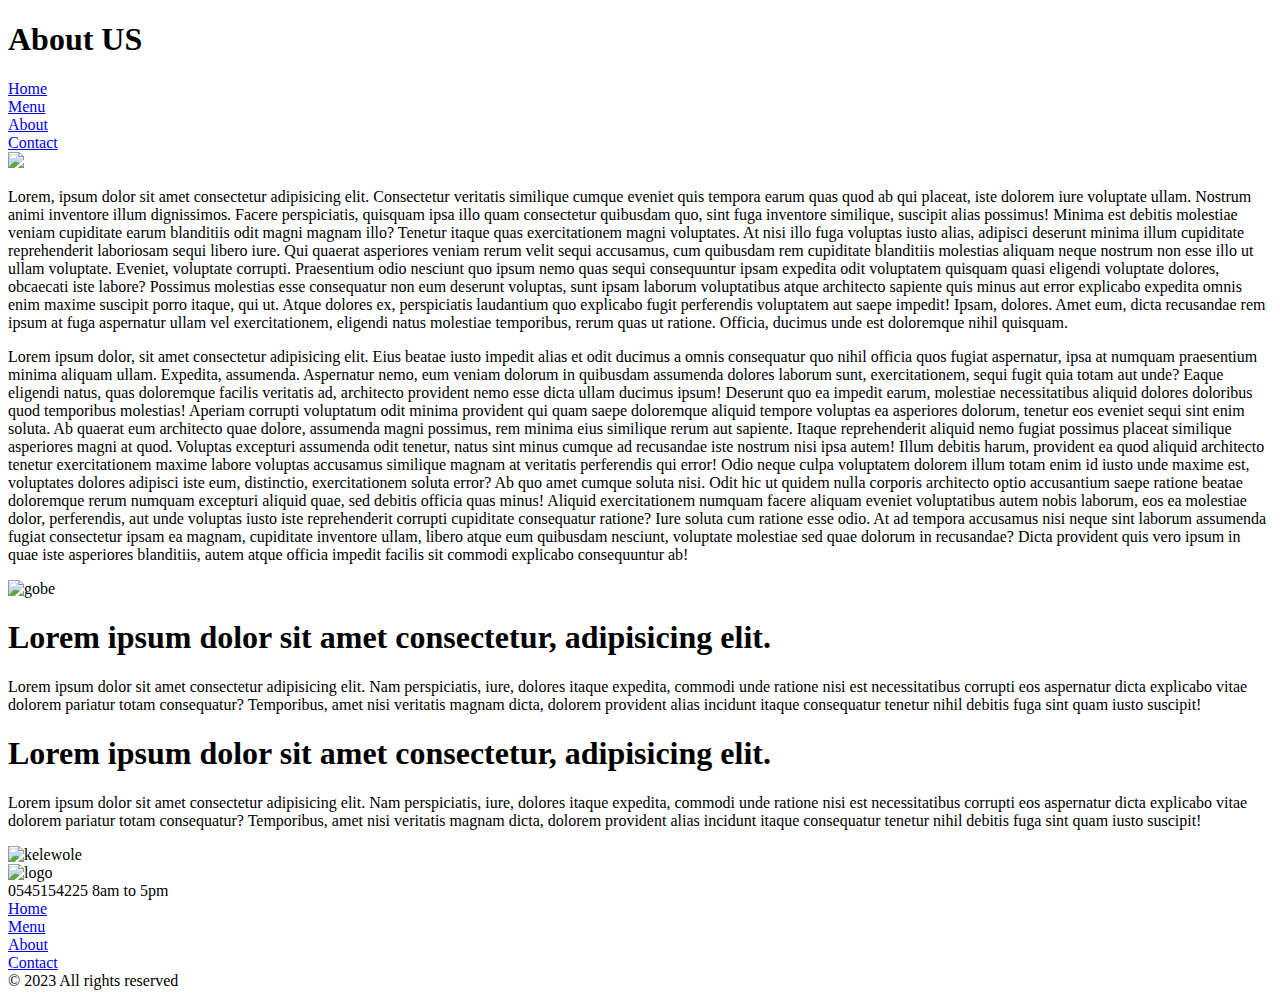
==== about.html @ 2a724646 "Add files via upload" ====
<!DOCTYPE html>
<html>
<head>
    <meta charset="UTF-8" >
    <meta name="author" content="Samuel Wai Okyere">
    <meta name="viewport"  content="width=device-width, initial-scale=1.0">
    <meta name="Description" content="This is my Project from my diploma in wesite development afrom Alison">
    <link rel="stylesheet" href="../Restaurant Site/styles/about.css">
    <link rel="stylesheet" href="../Restaurant Site/styles/skewed.css">
    <link rel="stylesheet" href="../Restaurant Site/styles/common.css">
    <link rel="stylesheet" href="../Restaurant Site/styles/Square_grid.css">
    <link rel="stylesheet" href="../Restaurant Site/styles/footer.css">
    <link rel="stylesheet" href="../Restaurant Site/styles/media-queries.css">
    <link rel="preconnect" href="https://fonts.gstatic.com" crossorigin>
    <link rel="stylesheet" href="https://cdnjs.cloudflare.com/ajax/libs/font-awesome/6.5.1/css/all.min.css" integrity="sha512-DTOQO9RWCH3ppGqcWaEA1BIZOC6xxalwEsw9c2QQeAIftl+Vegovlnee1c9QX4TctnWMn13TZye+giMm8e2LwA==" crossorigin="anonymous" referrerpolicy="no-referrer" />
    <link href="https://fonts.googleapis.com/css2?family=Roboto:ital,wght@0,400;0,500;1,500&family=Ubuntu:wght@400;500&display=swap" rel="stylesheet">


    <title>About Us</title>
</head>

<body>
<div class="skewed-header">
    <div class="header-bg" style="background-image: url(./Images/about_header.jpg);"></div>

        <div class="skewed-header-wrapper">
            <div class="skewed-header-content">
                <div class="heading-wrapper">
                    <h1>About US</h1>
                </div> 

                <div class="links-wrapper">

                    <div class="nav_link">
                    <a href="index.html">Home</a>
                    </div>
                    <div class="nav_link">
                    <a href="menu.html">Menu</a> 
                    </div>
                    <div class="nav_link">
                    <a href="about.html">About</a> 
                    </div>
                    <div class="nav_link">
                    <a href="contact.html">Contact</a>
                    </div>

                </div>
            </div>
        </div>
</div>
<div class="page-container">
    <div class="content-wrapper">
        <!-- image goes here -->
        <img src="../Restaurant Site/Images/about_cooking konkonte.jpg" id="cooking"> 
        <p>Lorem, ipsum dolor sit amet consectetur adipisicing elit. Consectetur veritatis similique cumque eveniet quis tempora earum quas quod ab qui placeat, iste dolorem iure voluptate ullam. Nostrum animi inventore illum dignissimos. Facere perspiciatis, quisquam ipsa illo quam consectetur quibusdam quo, sint fuga inventore similique, suscipit alias possimus! Minima est debitis molestiae veniam cupiditate earum blanditiis odit magni magnam illo? Tenetur itaque quas exercitationem magni voluptates. At nisi illo fuga voluptas iusto alias, adipisci deserunt minima illum cupiditate reprehenderit laboriosam sequi libero iure. Qui quaerat asperiores veniam rerum velit sequi accusamus, cum quibusdam rem cupiditate blanditiis molestias aliquam neque nostrum non esse illo ut ullam voluptate. Eveniet, voluptate corrupti. Praesentium odio nesciunt quo ipsum nemo quas sequi consequuntur ipsam expedita odit voluptatem quisquam quasi eligendi voluptate dolores, obcaecati iste labore? Possimus molestias esse consequatur non eum deserunt voluptas, sunt ipsam laborum voluptatibus atque architecto sapiente quis minus aut error explicabo expedita omnis enim maxime suscipit porro itaque, qui ut. Atque dolores ex, perspiciatis laudantium quo explicabo fugit perferendis voluptatem aut saepe impedit! Ipsam, dolores. Amet eum, dicta recusandae rem ipsum at fuga aspernatur ullam vel exercitationem, eligendi natus molestiae temporibus, rerum quas ut ratione. Officia, ducimus unde est doloremque nihil quisquam.</p>
        <p>Lorem ipsum dolor, sit amet consectetur adipisicing elit. Eius beatae iusto impedit alias et odit ducimus a omnis consequatur quo nihil officia quos fugiat aspernatur, ipsa at numquam praesentium minima aliquam ullam. Expedita, assumenda. Aspernatur nemo, eum veniam dolorum in quibusdam assumenda dolores laborum sunt, exercitationem, sequi fugit quia totam aut unde? Eaque eligendi natus, quas doloremque facilis veritatis ad, architecto provident nemo esse dicta ullam ducimus ipsum! Deserunt quo ea impedit earum, molestiae necessitatibus aliquid dolores doloribus quod temporibus molestias! Aperiam corrupti voluptatum odit minima provident qui quam saepe doloremque aliquid tempore voluptas ea asperiores dolorum, tenetur eos eveniet sequi sint enim soluta. Ab quaerat eum architecto quae dolore, assumenda magni possimus, rem minima eius similique rerum aut sapiente. Itaque reprehenderit aliquid nemo fugiat possimus placeat similique asperiores magni at quod. Voluptas excepturi assumenda odit tenetur, natus sint minus cumque ad recusandae iste nostrum nisi ipsa autem! Illum debitis harum, provident ea quod aliquid architecto tenetur exercitationem maxime labore voluptas accusamus similique magnam at veritatis perferendis qui error! Odio neque culpa voluptatem dolorem illum totam enim id iusto unde maxime est, voluptates dolores adipisci iste eum, distinctio, exercitationem soluta error? Ab quo amet cumque soluta nisi. Odit hic ut quidem nulla corporis architecto optio accusantium saepe ratione beatae doloremque rerum numquam excepturi aliquid quae, sed debitis officia quas minus! Aliquid exercitationem numquam facere aliquam eveniet voluptatibus autem nobis laborum, eos ea molestiae dolor, perferendis, aut unde voluptas iusto iste reprehenderit corrupti cupiditate consequatur ratione? Iure soluta cum ratione esse odio. At ad tempora accusamus nisi neque sint laborum assumenda fugiat consectetur ipsam ea magnam, cupiditate inventore ullam, libero atque eum quibusdam nesciunt, voluptate molestiae sed quae dolorum in recusandae? Dicta provident quis vero ipsum in quae iste asperiores blanditiis, autem atque officia impedit facilis sit commodi explicabo consequuntur ab!</p>

    </div>
</div>

<div class="squares-wrapper">
    <div class="squares">
        <div class="square">
            <div class="img-wrapper">
                <img src="../Restaurant Site/Images/about_gobe.png" alt="gobe" style="width: 448px; height: 458px;">
            </div>
            <div class="square-text-wrapper">
                <h1>Lorem ipsum dolor sit amet consectetur, adipisicing elit.</h1>

                <p>Lorem ipsum dolor sit amet consectetur adipisicing elit. Nam perspiciatis, iure, dolores itaque expedita, commodi unde ratione nisi est necessitatibus corrupti eos aspernatur dicta explicabo vitae dolorem pariatur totam consequatur? Temporibus, amet nisi veritatis magnam dicta, dolorem provident alias incidunt itaque consequatur tenetur nihil debitis fuga sint quam iusto suscipit!</p>

            </div>
        </div>
        
    
        <div class="square">
            <div class="square-text-wrapper">
                <h1>Lorem ipsum dolor sit amet consectetur, adipisicing elit.</h1>

                <p>Lorem ipsum dolor sit amet consectetur adipisicing elit. Nam perspiciatis, iure, dolores itaque expedita, commodi unde ratione nisi est necessitatibus corrupti eos aspernatur dicta explicabo vitae dolorem pariatur totam consequatur? Temporibus, amet nisi veritatis magnam dicta, dolorem provident alias incidunt itaque consequatur tenetur nihil debitis fuga sint quam iusto suscipit!</p>
            </div>
                <div class="img-wrapper">
                    <img src="./Images/about_kelewele.jpg" alt="kelewole" style="width: 550px; height: 510px">
                </div>
        </div>
        
        
    </div>
</div>
<div class="footer">
    <div class="footer-content">
        <div class="footerlogo">
            <img src="../Restaurant Site/Images/King_WAI_Logo.png" alt="logo">
        </div>
        <div class="footer-contact">
            <span class="phone">
                <i class="fas fa-phone-volume"></i>
                0545154225
            </span>
            <span class="time">
                <i class="fa-regular fa-clock"></i>
                 8am to 5pm
            </span>
        </div>
        <div class="sitemap">
            <div class="linkswrapper">
                    <div class="nav_link">
                    <a href="index.html">Home</a>
                    </div>
                    <div class="nav_link">
                    <a href="menu.html">Menu</a> 
                    </div>
                    <div class="nav_link">
                    <a href="about.html">About</a> 
                    </div>
                    <div class="nav_link">
                    <a href="contact.html">Contact</a>
                    </div>
            </div>
        </div>

        <div class="footer-social">
                <div class="facebook">
                    <i class="fa-brands fa-facebook-f"></i>
                </div>
                <div class="instagram">
                    <i class="fa-brands fa-instagram"></i>
                </div>
                <div class="tiktok">
                    <i class="fa-brands fa-tiktok"></i>
                </div>
        </div>
            <div class="copyright">
                &copy; 2023 All rights reserved
            </div>


    </div>
</div>
</body>
</html>
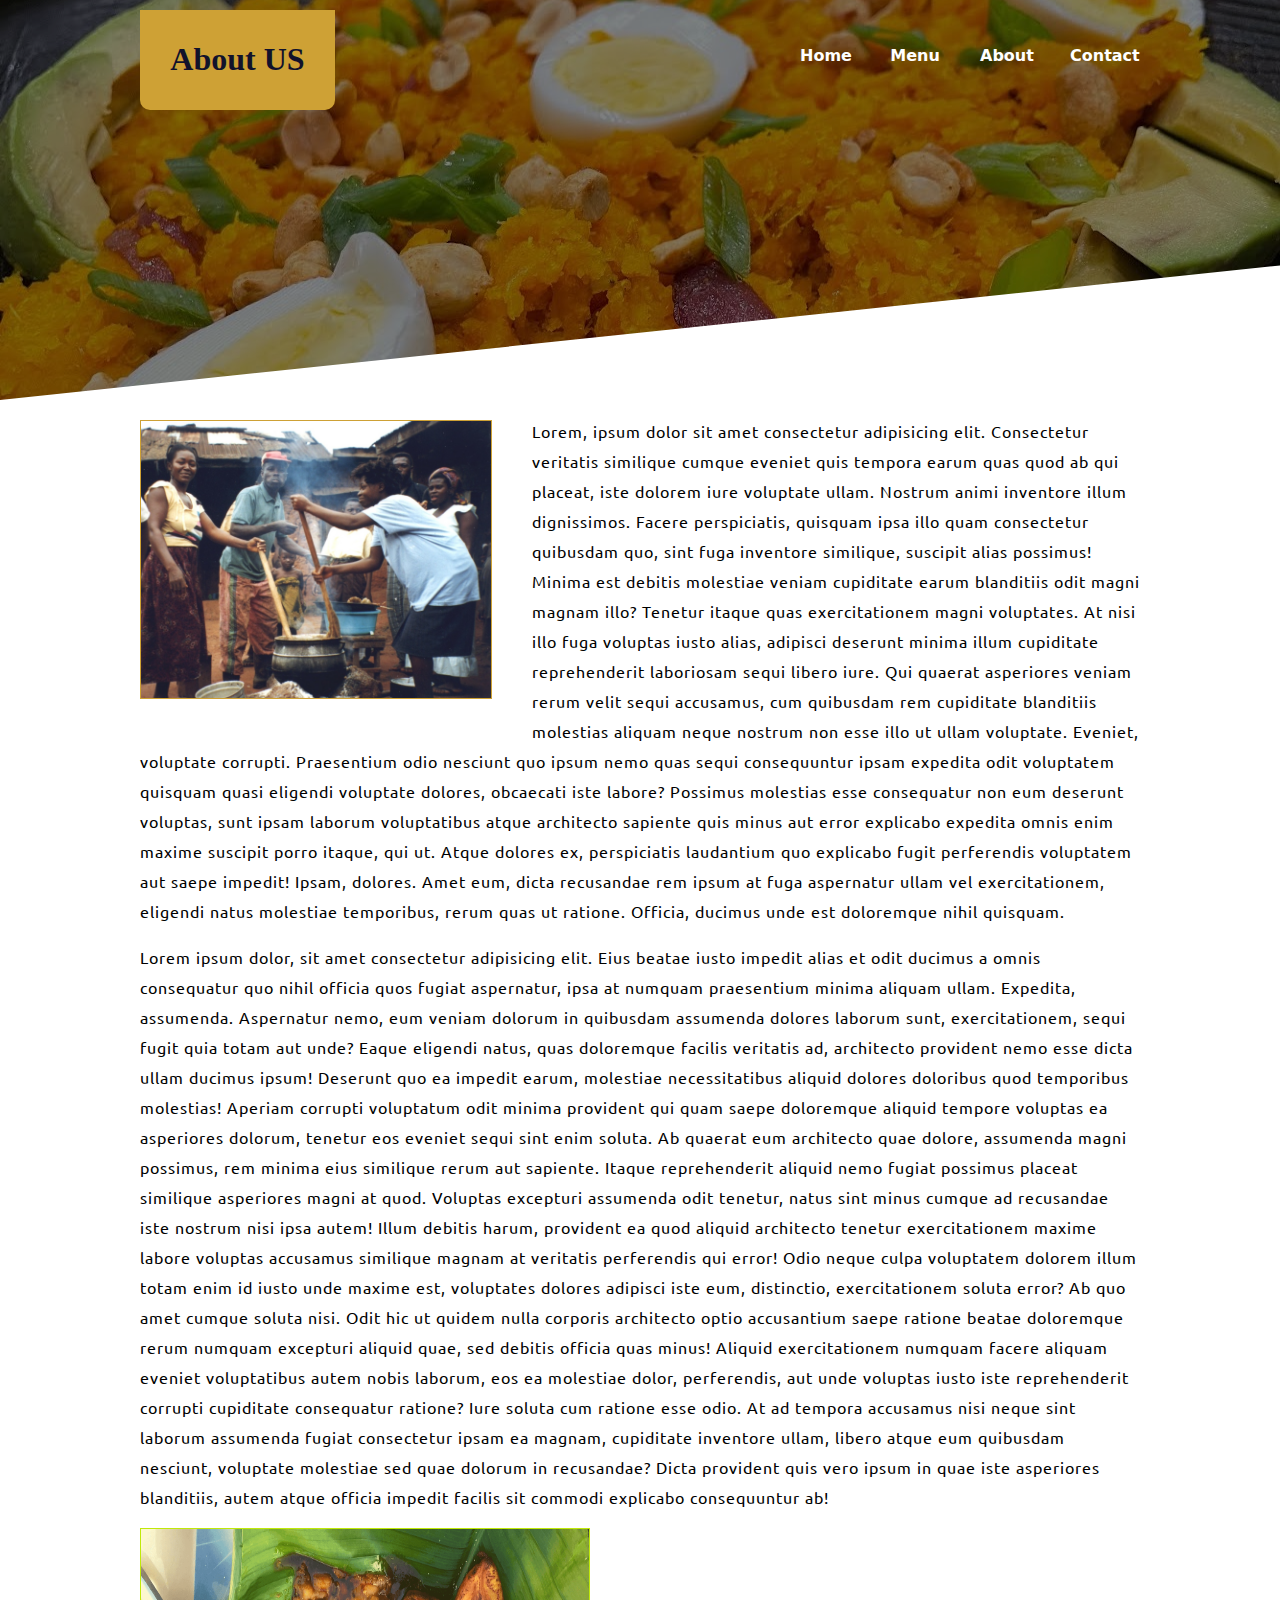
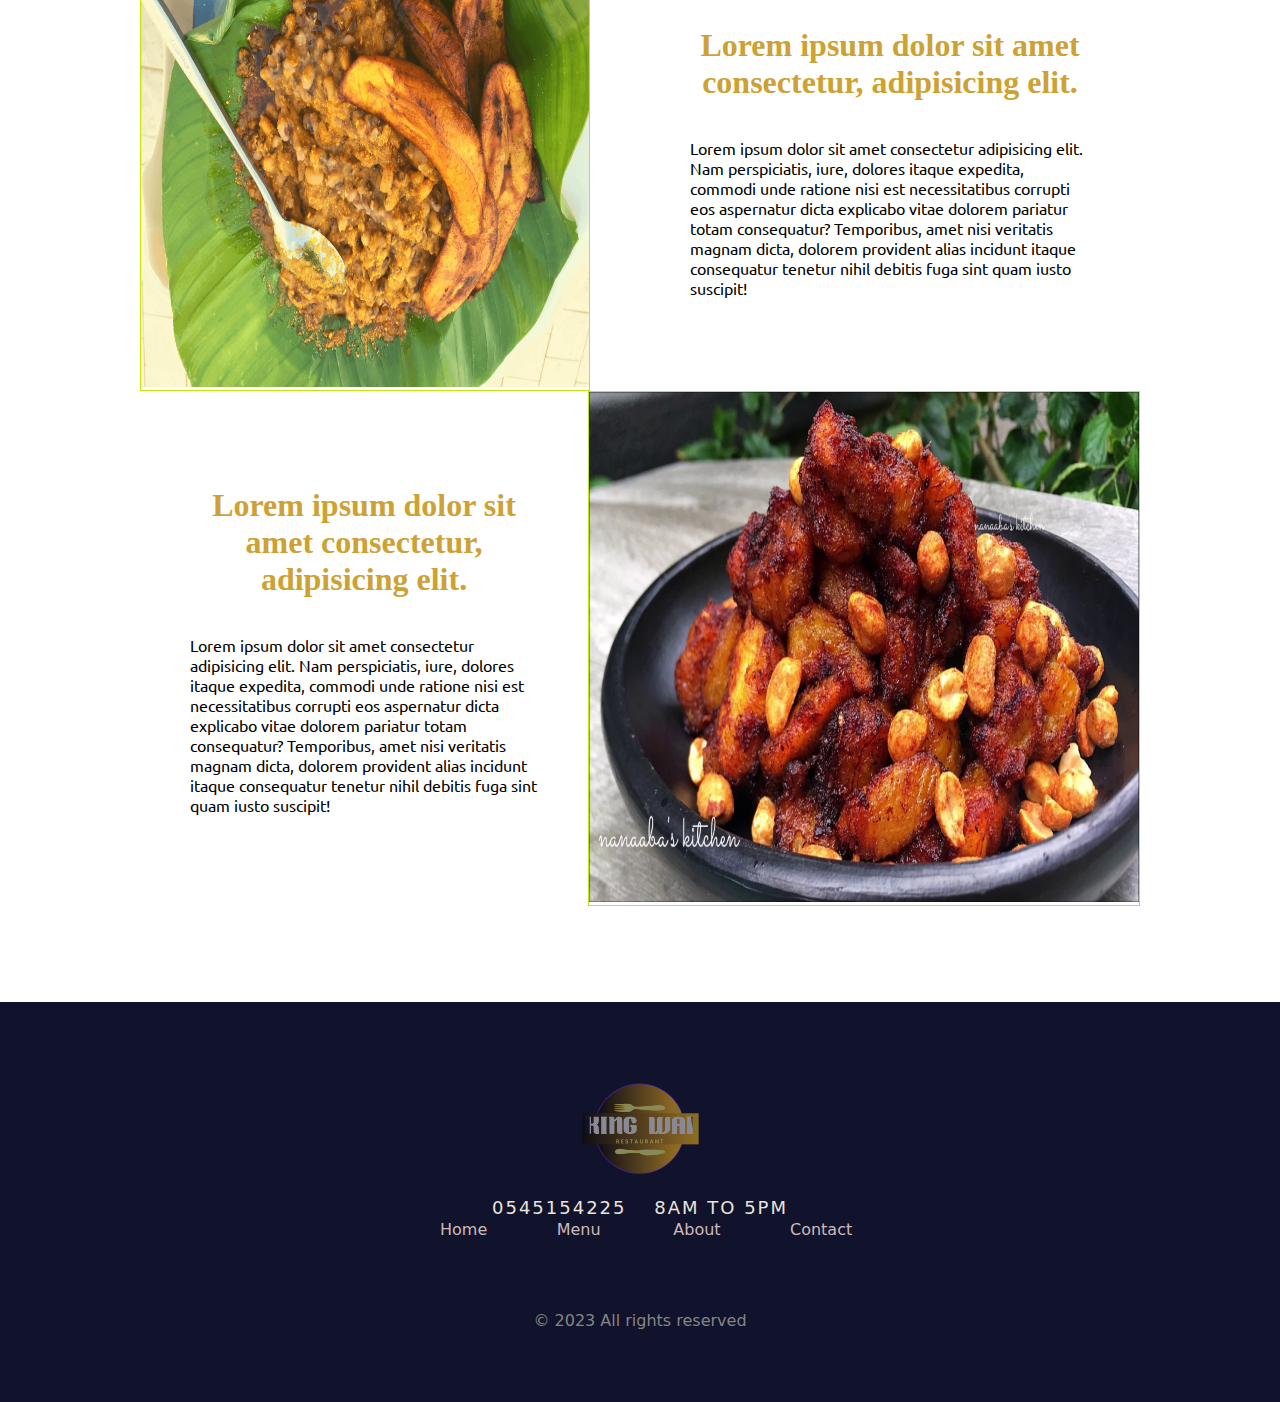
==== commit c6bd3a39: "Add files via upload" ====
--- a/about.html
+++ b/about.html
@@ -5,12 +5,12 @@
     <meta name="author" content="Samuel Wai Okyere">
     <meta name="viewport"  content="width=device-width, initial-scale=1.0">
     <meta name="Description" content="This is my Project from my diploma in wesite development afrom Alison">
-    <link rel="stylesheet" href="../Restaurant Site/styles/about.css">
-    <link rel="stylesheet" href="../Restaurant Site/styles/skewed.css">
-    <link rel="stylesheet" href="../Restaurant Site/styles/common.css">
-    <link rel="stylesheet" href="../Restaurant Site/styles/Square_grid.css">
-    <link rel="stylesheet" href="../Restaurant Site/styles/footer.css">
-    <link rel="stylesheet" href="../Restaurant Site/styles/media-queries.css">
+    <link rel="stylesheet" href="./styles/about.css">
+    <link rel="stylesheet" href="./styles/skewed.css">
+    <link rel="stylesheet" href="./styles/common.css">
+    <link rel="stylesheet" href="./styles/Square_grid.css">
+    <link rel="stylesheet" href="./styles/footer.css">
+    <link rel="stylesheet" href="./styles/media-queries.css">
     <link rel="preconnect" href="https://fonts.gstatic.com" crossorigin>
     <link rel="stylesheet" href="https://cdnjs.cloudflare.com/ajax/libs/font-awesome/6.5.1/css/all.min.css" integrity="sha512-DTOQO9RWCH3ppGqcWaEA1BIZOC6xxalwEsw9c2QQeAIftl+Vegovlnee1c9QX4TctnWMn13TZye+giMm8e2LwA==" crossorigin="anonymous" referrerpolicy="no-referrer" />
     <link href="https://fonts.googleapis.com/css2?family=Roboto:ital,wght@0,400;0,500;1,500&family=Ubuntu:wght@400;500&display=swap" rel="stylesheet">
@@ -51,7 +51,7 @@
 <div class="page-container">
     <div class="content-wrapper">
         <!-- image goes here -->
-        <img src="../Restaurant Site/Images/about_cooking konkonte.jpg" id="cooking"> 
+        <img src="./Images/about_cooking konkonte.jpg" id="cooking"> 
         <p>Lorem, ipsum dolor sit amet consectetur adipisicing elit. Consectetur veritatis similique cumque eveniet quis tempora earum quas quod ab qui placeat, iste dolorem iure voluptate ullam. Nostrum animi inventore illum dignissimos. Facere perspiciatis, quisquam ipsa illo quam consectetur quibusdam quo, sint fuga inventore similique, suscipit alias possimus! Minima est debitis molestiae veniam cupiditate earum blanditiis odit magni magnam illo? Tenetur itaque quas exercitationem magni voluptates. At nisi illo fuga voluptas iusto alias, adipisci deserunt minima illum cupiditate reprehenderit laboriosam sequi libero iure. Qui quaerat asperiores veniam rerum velit sequi accusamus, cum quibusdam rem cupiditate blanditiis molestias aliquam neque nostrum non esse illo ut ullam voluptate. Eveniet, voluptate corrupti. Praesentium odio nesciunt quo ipsum nemo quas sequi consequuntur ipsam expedita odit voluptatem quisquam quasi eligendi voluptate dolores, obcaecati iste labore? Possimus molestias esse consequatur non eum deserunt voluptas, sunt ipsam laborum voluptatibus atque architecto sapiente quis minus aut error explicabo expedita omnis enim maxime suscipit porro itaque, qui ut. Atque dolores ex, perspiciatis laudantium quo explicabo fugit perferendis voluptatem aut saepe impedit! Ipsam, dolores. Amet eum, dicta recusandae rem ipsum at fuga aspernatur ullam vel exercitationem, eligendi natus molestiae temporibus, rerum quas ut ratione. Officia, ducimus unde est doloremque nihil quisquam.</p>
         <p>Lorem ipsum dolor, sit amet consectetur adipisicing elit. Eius beatae iusto impedit alias et odit ducimus a omnis consequatur quo nihil officia quos fugiat aspernatur, ipsa at numquam praesentium minima aliquam ullam. Expedita, assumenda. Aspernatur nemo, eum veniam dolorum in quibusdam assumenda dolores laborum sunt, exercitationem, sequi fugit quia totam aut unde? Eaque eligendi natus, quas doloremque facilis veritatis ad, architecto provident nemo esse dicta ullam ducimus ipsum! Deserunt quo ea impedit earum, molestiae necessitatibus aliquid dolores doloribus quod temporibus molestias! Aperiam corrupti voluptatum odit minima provident qui quam saepe doloremque aliquid tempore voluptas ea asperiores dolorum, tenetur eos eveniet sequi sint enim soluta. Ab quaerat eum architecto quae dolore, assumenda magni possimus, rem minima eius similique rerum aut sapiente. Itaque reprehenderit aliquid nemo fugiat possimus placeat similique asperiores magni at quod. Voluptas excepturi assumenda odit tenetur, natus sint minus cumque ad recusandae iste nostrum nisi ipsa autem! Illum debitis harum, provident ea quod aliquid architecto tenetur exercitationem maxime labore voluptas accusamus similique magnam at veritatis perferendis qui error! Odio neque culpa voluptatem dolorem illum totam enim id iusto unde maxime est, voluptates dolores adipisci iste eum, distinctio, exercitationem soluta error? Ab quo amet cumque soluta nisi. Odit hic ut quidem nulla corporis architecto optio accusantium saepe ratione beatae doloremque rerum numquam excepturi aliquid quae, sed debitis officia quas minus! Aliquid exercitationem numquam facere aliquam eveniet voluptatibus autem nobis laborum, eos ea molestiae dolor, perferendis, aut unde voluptas iusto iste reprehenderit corrupti cupiditate consequatur ratione? Iure soluta cum ratione esse odio. At ad tempora accusamus nisi neque sint laborum assumenda fugiat consectetur ipsam ea magnam, cupiditate inventore ullam, libero atque eum quibusdam nesciunt, voluptate molestiae sed quae dolorum in recusandae? Dicta provident quis vero ipsum in quae iste asperiores blanditiis, autem atque officia impedit facilis sit commodi explicabo consequuntur ab!</p>
 
@@ -62,7 +62,7 @@
     <div class="squares">
         <div class="square">
             <div class="img-wrapper">
-                <img src="../Restaurant Site/Images/about_gobe.png" alt="gobe" style="width: 448px; height: 458px;">
+                <img src="./Images/about_gobe.png" alt="gobe" style="width: 448px; height: 458px;">
             </div>
             <div class="square-text-wrapper">
                 <h1>Lorem ipsum dolor sit amet consectetur, adipisicing elit.</h1>
@@ -90,7 +90,7 @@
 <div class="footer">
     <div class="footer-content">
         <div class="footerlogo">
-            <img src="../Restaurant Site/Images/King_WAI_Logo.png" alt="logo">
+            <img src="./Images/King_WAI_Logo.png" alt="logo">
         </div>
         <div class="footer-contact">
             <span class="phone">
--- a/styles/about.css
+++ b/styles/about.css
@@ -0,0 +1,24 @@
+
+
+ /* Page container style  */
+  .page-container{
+   display: flex;
+   justify-content: center;
+
+  }
+  .page-container .content-wrapper{
+   width: 1000px;
+  }
+
+  .page-container .content-wrapper #cooking{
+   width: 350px;
+   margin: 20px 40px 25px 0px;
+   float: left;
+   border: 1px solid #cea135;
+
+  }
+.page-container .content-wrapper p{
+   letter-spacing: 1px;
+   line-height: 30px;
+
+}
--- a/styles/skewed.css
+++ b/styles/skewed.css
@@ -0,0 +1,69 @@
+.skewed-header {
+    position: relative;
+    overflow: hidden;
+    height: 400px;
+ }
+
+ .skewed-header .header-bg{
+    position: absolute;
+    top:0;
+    bottom: 0;
+    right: 0;
+    left: 0;
+    height: 100%;
+    width: 100%;
+    background-repeat:no-repeat;
+    background-size:100%;
+    transform: skewY(-6deg);
+    transform-origin: top left;
+    filter: brightness(50%);
+ }
+
+ .skewed-header .skewed-header-wrapper {
+    position: absolute;
+    display: flex;
+    justify-content: center;
+    width: 100vw;
+ }
+ 
+ .skewed-header .skewed-header-wrapper .skewed-header-content {
+    width: 1000px;
+    display: flex;
+    justify-content: space-between;
+ }
+ 
+ .skewed-header .skewed-header-wrapper .skewed-header-content .heading-wrapper{
+    background-color: #cea135;
+    color: #11122b;
+    border-bottom-left-radius: 10px;
+    border-bottom-right-radius:10px;
+    width: 175px;
+    padding: 10px;
+    text-align: center;
+    margin-top: 10px;
+ }
+ 
+ .skewed-header .skewed-header-wrapper .links-wrapper {
+     display: flex;
+     justify-content: space-between;
+     align-items: center;
+  } 
+ .skewed-header .skewed-header-wrapper .links-wrapper .nav_link {
+         text-align: center;
+         margin: 20px;
+         width: 50px;
+         font-weight: 600;
+      
+     }
+  .skewed-header  .skewed-header-wrapper .links-wrapper .nav_link a {
+      text-decoration: none;
+      color: #ffffff;
+      font-family:system-ui, -apple-system, BlinkMacSystemFont, 'Segoe UI', Roboto, Oxygen, Ubuntu, Cantarell, 'Open Sans', 'Helvetica Neue', sans-serif;
+      transition: 0.5s;
+      width:50px;
+     }
+     .skewed-header .skewed-header-wrapper .links-wrapper a:hover{
+     color:  #cea135;
+     letter-spacing: 2px;
+ 
+  }--- a/styles/common.css
+++ b/styles/common.css
@@ -0,0 +1,9 @@
+body {
+    font-size: 100%;
+    margin: 0px;
+    font-family: 'Ubuntu', sans-serif;
+}
+
+h1, h2, h3, h4, h5, h6 {
+    font-family:'Roboto Slab', serif;
+}
--- a/styles/Square_grid.css
+++ b/styles/Square_grid.css
@@ -0,0 +1,33 @@
+/* these are the square grid styles */
+.squares-wrapper{
+   display: flex;
+   justify-content: center;
+}
+.squares-wrapper .squares{
+   width: 1000px;
+   margin-bottom: 100px;
+   
+}
+.squares-wrapper .squares .square{
+   display: grid;
+   grid-template-columns: 1fr 1fr;
+   object-fit: cover;
+}
+ .square .img-wrapper{
+   width:fit-content;
+   border:1px solid rgb(192, 233, 9);
+}
+
+.squares-wrapper .squares .square .square-text-wrapper{
+   display: flex;
+   justify-content: center;
+   flex-direction: column;
+   padding: 42px 50px;  
+}
+.squares-wrapper .squares .square .square-text-wrapper h1{
+   color: #cea135;  
+   width: 100%;
+  
+   text-align: center;
+
+}--- a/styles/footer.css
+++ b/styles/footer.css
@@ -0,0 +1,117 @@
+.footer {
+
+    background-color: #11122b;
+    color: white;
+    font-weight: 500;
+    display: flex;
+    font-family: system-ui, -apple-system, BlinkMacSystemFont, 'Segoe UI', Roboto, Oxygen, Ubuntu, Cantarell, 'Open Sans', 'Helvetica Neue', sans-serif;
+    justify-content: center;
+    align-items:center;
+    flex-direction: column;
+    height: 400px;
+    margin-top: -4px;
+    width: 100%;
+}
+
+
+.footer .footer-content{
+    display: flex;
+    flex-direction: column;
+    justify-content: center;
+    align-items: center;
+
+}
+.footer .footer-content .footer-contact{
+    letter-spacing: 2px;
+    font-size: 0.8em;
+    color: #e9e4da;
+    text-transform: uppercase;
+    font-size: 18px;
+}
+.footer .footer-content .footer-contact .phone{
+    margin-right: 20px;
+   
+}
+
+
+.footer .footer-content .footerlogo{
+    filter: brightness(80%);
+    opacity:0.5;
+    filter: brightness(150%);  filter: brightness(150%);
+}
+
+.footer .footer-content .sitemap{
+    display: flex;
+    width: 100%;
+    
+}
+.footer .footer-content .sitemap .linkswrapper{
+    display: flex;
+    flex-direction: row;
+    justify-content: space-between;
+    align-items: center;
+    margin: 2px 10px;
+    padding: 0px 10px;
+    width: 400px;
+    
+}
+
+.footer .footer-content .sitemap .linkswrapper a{
+    text-decoration: none;
+    color: rgb(204, 186, 186);
+    padding-right: 20px; 
+   
+}
+.footer .footer-content .sitemap .linkswrapper .nav_link {
+        width:50px;
+        text-align: center;
+    }
+
+.footer .footer-content .sitemap .linkswrapper a:hover{
+    color:  #cea135;
+    letter-spacing: 2px;
+}
+.footer .footer-content .footer-social{
+    width:max-content;
+    display: flex;
+    flex-direction: row;
+    justify-content: space-between;
+    align-items: center;
+    transition:0.5s;
+}
+.footer .footer-content .footer-social .facebook {
+    margin: 30px;
+}
+.footer .footer-content .footer-social .instagram {
+    margin: 30px;
+}
+.footer .footer-content .footer-social .tiktok {
+    margin: 30px;
+}
+.footer .footer-content .footer-social .facebook:hover{
+    background-color:  #cea135;
+    width: 50px;
+    color: black;
+    text-align: center;  
+    border-radius: 5px;
+
+}
+.footer .footer-content .footer-social .instagram:hover{
+    background-color:  #cea135;
+    width: 50px;
+    color: black;
+    text-align: center;  
+    border-radius: 5px;
+}
+.footer .footer-content .footer-social .tiktok:hover{
+    background-color:  #cea135;
+    width: 50px;
+    color: black;
+    text-align: center;  
+    border-radius: 5px;
+}
+.footer .copyright{
+    margin: 10px;
+    font-size: 0.7m;
+    color: #858585;
+}--- a/styles/media-queries.css
+++ b/styles/media-queries.css
@@ -0,0 +1,108 @@
+@media (max-width:615px) {
+.nav_wrapper {
+    flex-direction: column;
+    height: 100%;
+}
+
+.nav_wrapper .left_column{
+    order: 2;
+}
+
+.nav_wrapper .center-column{
+    order: 1;
+    width: 100%;
+}
+
+.nav_wrapper .right-column{
+    order: 3;
+}
+.links-wrapper {
+    flex-direction: column;
+    margin-bottom: 5px;
+}
+
+.nav_wrapper  .center-column .links-wrapper .nav_link {
+margin-top: 10px;   
+margin-bottom: 10px;
+font-size: 1.5em;
+width: 100%;
+}
+.hero-section{
+    padding: 50px 10px;
+}
+.features-section {
+    height: 100%;
+}
+.features-section .column-wrapper{
+    width: 100%;
+    flex-direction: column;
+    margin: 20px 10px;
+}
+
+.features-section .column-wrapper .column{
+    margin: 20px;
+}
+.footer{
+    height: 100%;
+}
+.footer .footer-content{
+    height: 100%;
+    flex-direction: column;
+}
+
+.footer-contact{
+    display: flex;
+    flex-direction: column;
+}
+.footer .footer-content .sitemap .linkswrapper{
+    flex-direction: column;
+    width: 100%;
+}
+.footer .footer-content .sitemap .linkswrapper .nav_link{
+    margin-top: 10px;
+}
+.page-container{
+    padding-left:21px ;
+    padding-right: 21px;
+}
+
+.skewed-header .skewed-header-wrapper  .skewed-header-content {
+    flex-direction: column;
+    width: 100%;
+    
+}
+
+.skewed-header .skewed-header-wrapper .skewed-header-content .heading-wrapper{
+    margin: auto;
+}
+.skewed-header .header-bg{
+    background-size: 850px;
+}
+
+.page-container .content-wrapper #cooking{
+    margin-bottom: 20px;
+    width: 100%;
+}
+ .square {
+    grid-template-columns: 1fr !important;
+ }
+
+.square  .square-text-wrapper{
+    order: 1 ;
+}
+.square  .img-wrapper{
+order: 2;
+}
+
+.page-container > .contact-grid-wrapper{
+    width: 100%;
+    grid-template-columns: 1fr;
+    grid-gap: 10px;
+}
+.form input{
+    padding: 1.5rem 0rem;
+}
+.form textarea{
+    padding: 1.5rem 0rem;
+}
+}